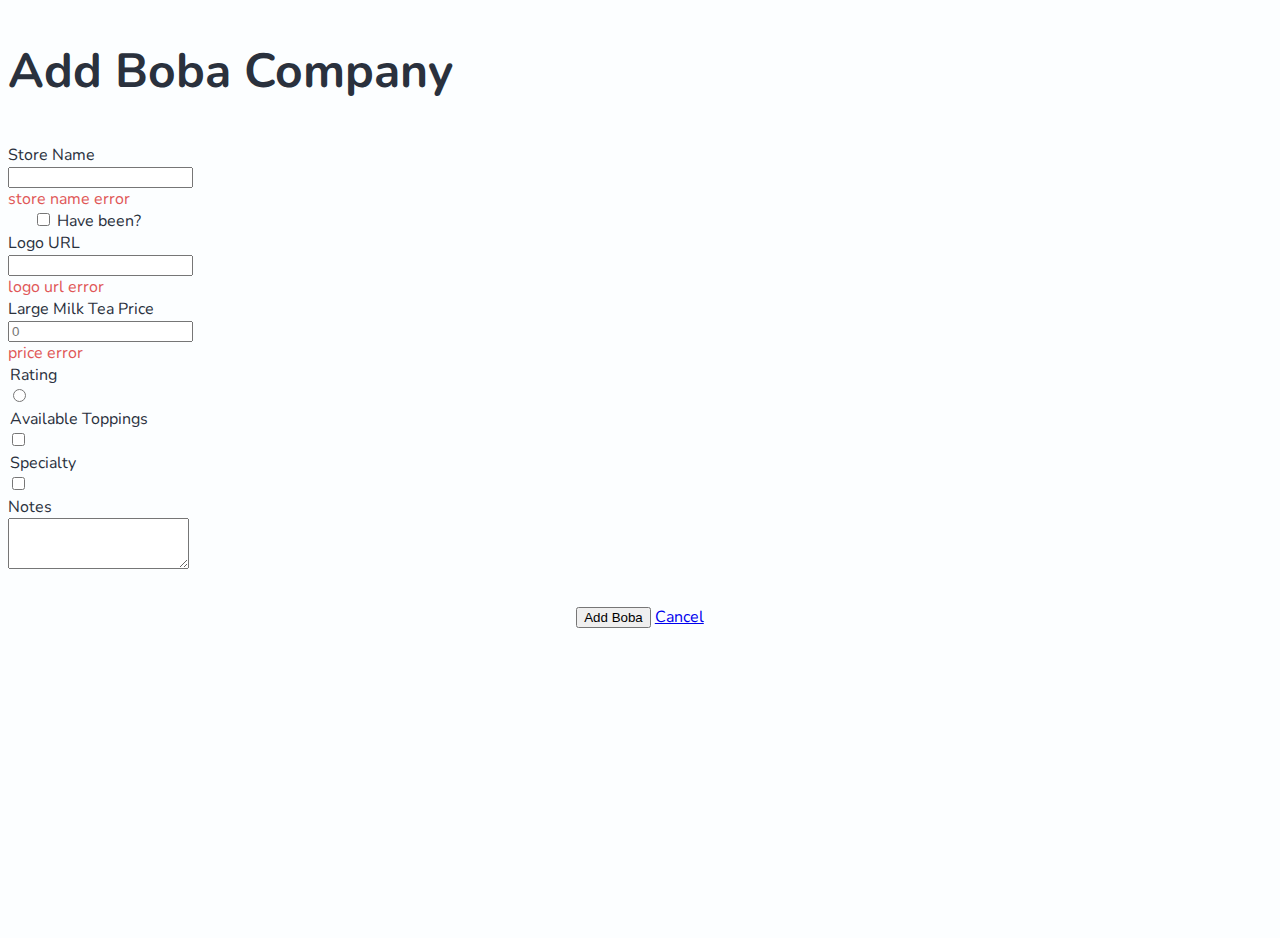
==== BobaWebApp/src/main/resources/templates/addBoba.html @ 79a78ee7 "Boba Web App" ====
<!--
Kevin Le
Date Created: 07/12/19
Date Last Edited: 07/12/19
-->

<!doctype html>
<html lang="en" xmlns:th="http://www.thymeleaf.org">
      <head>
            <!-- Required meta tags -->
            <meta charset="utf-8">
            <meta name="viewport" content="width=device-width, initial-scale=1, shrink-to-fit=no">
            <title>Boba Web Application</title>
            <!-- Bootstrap CSS -->
            <link rel="stylesheet" href="https://stackpath.bootstrapcdn.com/bootstrap/4.1.3/css/bootstrap.min.css" integrity="sha384-MCw98/SFnGE8fJT3GXwEOngsV7Zt27NXFoaoApmYm81iuXoPkFOJwJ8ERdknLPMO" crossorigin="anonymous">
            <!-- link to external style sheet -->
            <link href="../static/css/boba.css" th:href="@{/css/boba.css}" rel="stylesheet" type="text/css" />
            <!-- link to google fonts -->
            <link href="https://fonts.googleapis.com/css?family=Alegreya+Sans+SC|Nunito&display=swap" rel="stylesheet">
            <style>
                p {
                  color: #E05757;
                  margin: 0;
                }
            </style>
      </head>

      <body>

          <div class="row">
              <div class="col-md-6 offset-md-3">

                  <div class="container">
                      <div>
                          <h2>Add Boba Company</h2>
                      </div>

                      <nav class="navbar navbar-expand-lg navbar-dark justify-content-center" style="background-color: #2A313D;">
                      </nav>

                      <form action="addBoba" method="POST" id="bodyUnderBar" th:object="${boba}">
                          <div class="form-group row">
                              <label for="storeName" class="col-md-3 col-form-label">Store Name</label>
                              <div class="col-md-9">
                                  <input type="text" class="form-control" id="storeName" name="storeName" th:field="*{storeName}"/>
                                  <div th:if="${#fields.hasErrors('storeName')}">
                                      <p th:each="error : ${#fields.errors('storeName')}" th:text="${error}"> store name error </p>
                                  </div>
                              </div>
                          </div>

                          <div class="form-group row">
                              <div class="col-md-3 col-form-label">
                              </div>
                              <div class="form-check" style="margin-left:2%;">
                                  <input class="form-check-input" type="checkbox" id="hasBeen" name="hasBeen" >
                                  <label class="form-check-label" for="hasBeen">Have been?</label>
                              </div>
                          </div>

                          <div class="form-group row">
                              <label for="logoUrl" class="col-md-3 col-form-label">Logo URL</label>
                              <div class="col-md-9">
                                  <input type="text" class="form-control" id="logoUrl" name="logoUrl" th:field=*{logoUrl}/>
                                  <div th:if="${#fields.hasErrors('logoUrl')}">
                                      <p th:each="error : ${#fields.errors('logoUrl')}" th:text="${error}"> logo url error </p>
                                  </div>
                              </div>
                          </div>

                          <div class="form-group row">
                              <label for="largeMilkTeaPrice" class="col-md-3 col-form-label">Large Milk Tea Price</label>
                              <div class="col-md-9">
                                  <input type="number" class="form-control currency" min="0" id="largeMilkTeaPrice" name="largeMilkTeaPrice" step="0.01" placeholder="0" th:field="*{largeMilkTeaPrice}"/>
                                  <div th:if="${#fields.hasErrors('largeMilkTeaPrice')}">
                                      <p th:each="error : ${#fields.errors('largeMilkTeaPrice')}" th:text="${error}"> price error </p>
                                  </div>
                              </div>
                          </div>


                          <div class="form-group row">
                              <legend for="rating" class="col-md-3 col-form-label pt-0">Rating</legend>
                              <div class="col-md-9">
                                  <div class="form-check-inline" th:each="rating : ${ratings}">
                                    <input class="form-check-input" type="radio" name="ratingId" th:id="'rating' + ${rating.ratingId}" th:value="${rating.ratingId}"/>
                                    <label class="form-check-label" th:for="'rating' + ${rating.ratingId}" th:text="${rating.ratingName}"></label>
                                  </div>

                              </div>
                          </div>


                          <div class="form-group row">
                              <legend for="toppings" class="col-md-3 col-form-label pt-0">Available Toppings</legend>
                              <div class="col-md-9">
                                  <div class="form-check form-check-inline" th:each="topping : ${toppings}">
                                    <input class="form-check-input" type="checkbox" name="toppings" th:value="${topping.toppingType}"/>
                                    <label class="form-check-label" th:text="${topping.toppingType}"></label>
                                  </div>
                              </div>
                          </div>

                          <div class="form-group row">
                              <legend for="specialty" class="col-md-3 col-form-label pt-0">Specialty</legend>
                              <div class="col-md-9">
                                  <div class="form-check form-check-inline" th:each="specialty : ${specialties}">
                                    <input class="form-check-input" type="checkbox" name="specialty" th:value="${specialty.specialtyType}"/>
                                    <label class="form-check-label" th:text="${specialty.specialtyType}"></label>
                                  </div>
                              </div>
                          </div>

                          <div class="form-group row">
                              <label class="col-md-3 col-form-label" for="notes">Notes</label>
                              <div class="col-md-9">
                                  <textarea class="form-control" id="notes" name="notes" rows="3"></textarea>
                              </div>
                          </div>

                          <div class="form-group" id="addBobaBtn">
                              <!--<input type="hidden" name="metropolitanName" th:value="${metropolitan.metropolitanName}"/>-->
                              <button type="submit" class="btn btn-info">Add Boba</button>
                              <a href="#" th:href="@{/boba}" class="btn btn-secondary">Cancel</a>
                          </div>
                      </form>

                      <nav class="navbar navbar-expand-lg navbar-dark justify-content-center" style="background-color: #2A313D;">
                      </nav>

                  </div>
              </div>
          </div>


          <!-- jQuery first, then Popper.js, then Bootstrap JS -->
          <script src="https://code.jquery.com/jquery-3.3.1.slim.min.js" integrity="sha384-q8i/X+965DzO0rT7abK41JStQIAqVgRVzpbzo5smXKp4YfRvH+8abtTE1Pi6jizo" crossorigin="anonymous"></script>
          <script src="https://cdnjs.cloudflare.com/ajax/libs/popper.js/1.14.3/umd/popper.min.js" integrity="sha384-ZMP7rVo3mIykV+2+9J3UJ46jBk0WLaUAdn689aCwoqbBJiSnjAK/l8WvCWPIPm49" crossorigin="anonymous"></script>
          <script src="https://stackpath.bootstrapcdn.com/bootstrap/4.1.3/js/bootstrap.min.js" integrity="sha384-ChfqqxuZUCnJSK3+MXmPNIyE6ZbWh2IMqE241rYiqJxyMiZ6OW/JmZQ5stwEULTy" crossorigin="anonymous"></script>
      </body>
</html>
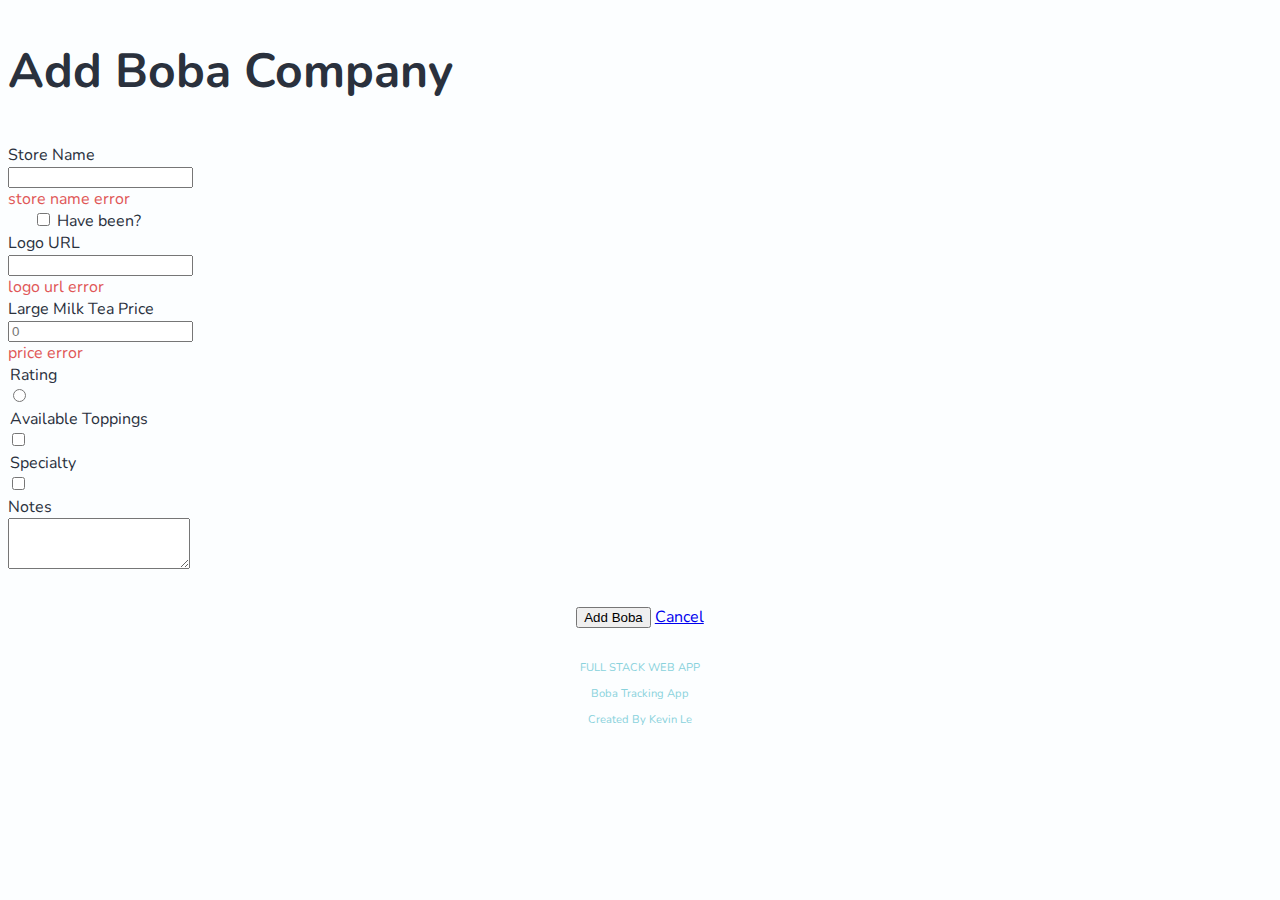
==== commit 9f957466: "final product before presentation" ====
--- a/BobaWebApp/src/main/resources/templates/addBoba.html
+++ b/BobaWebApp/src/main/resources/templates/addBoba.html
@@ -17,12 +17,6 @@
             <link href="../static/css/boba.css" th:href="@{/css/boba.css}" rel="stylesheet" type="text/css" />
             <!-- link to google fonts -->
             <link href="https://fonts.googleapis.com/css?family=Alegreya+Sans+SC|Nunito&display=swap" rel="stylesheet">
-            <style>
-                p {
-                  color: #E05757;
-                  margin: 0;
-                }
-            </style>
       </head>
 
       <body>
@@ -44,7 +38,7 @@
                               <div class="col-md-9">
                                   <input type="text" class="form-control" id="storeName" name="storeName" th:field="*{storeName}"/>
                                   <div th:if="${#fields.hasErrors('storeName')}">
-                                      <p th:each="error : ${#fields.errors('storeName')}" th:text="${error}"> store name error </p>
+                                      <p id="errorText" th:each="error : ${#fields.errors('storeName')}" th:text="${error}"> store name error </p>
                                   </div>
                               </div>
                           </div>
@@ -63,7 +57,7 @@
                               <div class="col-md-9">
                                   <input type="text" class="form-control" id="logoUrl" name="logoUrl" th:field=*{logoUrl}/>
                                   <div th:if="${#fields.hasErrors('logoUrl')}">
-                                      <p th:each="error : ${#fields.errors('logoUrl')}" th:text="${error}"> logo url error </p>
+                                      <p id="errorText" th:each="error : ${#fields.errors('logoUrl')}" th:text="${error}"> logo url error </p>
                                   </div>
                               </div>
                           </div>
@@ -73,7 +67,7 @@
                               <div class="col-md-9">
                                   <input type="number" class="form-control currency" min="0" id="largeMilkTeaPrice" name="largeMilkTeaPrice" step="0.01" placeholder="0" th:field="*{largeMilkTeaPrice}"/>
                                   <div th:if="${#fields.hasErrors('largeMilkTeaPrice')}">
-                                      <p th:each="error : ${#fields.errors('largeMilkTeaPrice')}" th:text="${error}"> price error </p>
+                                      <p id="errorText" th:each="error : ${#fields.errors('largeMilkTeaPrice')}" th:text="${error}"> price error </p>
                                   </div>
                               </div>
                           </div>
@@ -128,6 +122,14 @@
                       <nav class="navbar navbar-expand-lg navbar-dark justify-content-center" style="background-color: #2A313D;">
                       </nav>
 
+                      <div id="indexPage">
+                          <div id="footer" style="margin-top:2.5%;">
+                              <p id="footerP">FULL STACK WEB APP</p>
+                              <p id="footerP">Boba Tracking App</p>
+                              <p id="footerP">Created By Kevin Le</p>
+                          </div>
+                      </div>
+
                   </div>
               </div>
           </div>
